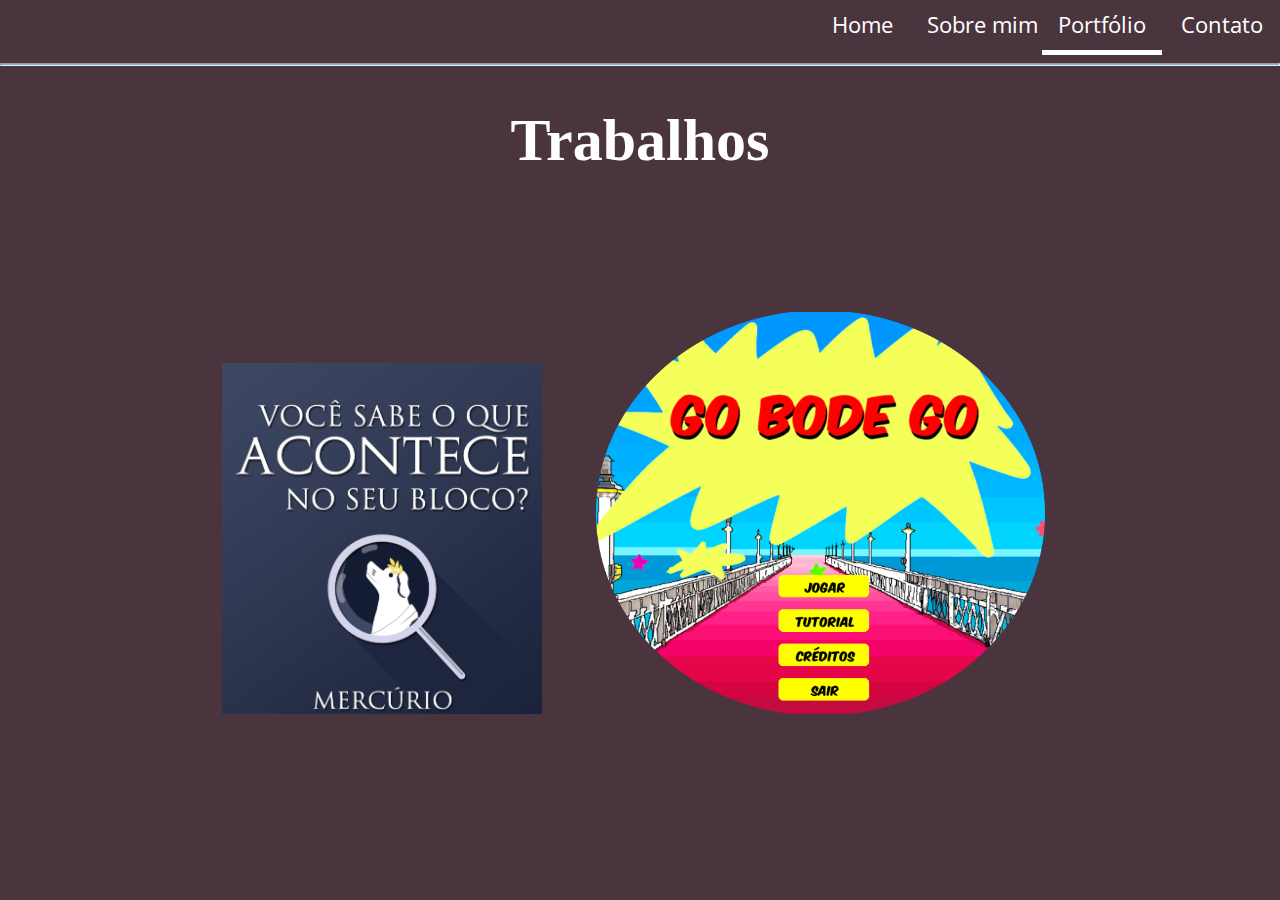
==== port.html @ 5bb5f302 "teste" ====
<!DOCTYPE html>
<html lang="pt-br">
<head>
	<meta charset="utf-8">
	<title> Portfólio</title>
	<link rel="stylesheet" type="text/css" href="oi.css">
	<script type="text/javascript" src="jquery-3.3.1.min.js"></script>
	<script type="text/javascript" src="funcoes.js"></script>
</head>

<body>
	<header>
		<nav>
			<ul>

				<li><a href="index.html"> Home </a></li>
				<li><a href="eu.html"> Sobre mim </a></li>
				<li class="ativo"><a href="port.html"> Portfólio </a></li>
				<li><a href="cont.html"> Contato </a></li>
			</ul>
			<hr>
		</nav>
	</header>

	<section class="a">
		<h1 id="n3">
			<center>
			Trabalhos
			</center>	
		</h1>
	</section>

	<div id="proje">
		<center>
			<a href="merc.html"> <img id="cart" src="mercu.png"></a>
			<a href="bode.html"> <img id="cart2" src="bode.PNG"></a>
		</center>
	</div>
</body>
</html>
---- oi.css ----
@import url('open-sans/stylesheet.css');

body{
	margin: 0;
	padding: : 0;
	background-color: #4A353F;
}

nav ul{
	list-style: none;
	background-color: #4A353F;
	text-align: center;
	padding: 0;
	margin: 0;
	margin-left: 800px;
	font-family: 'Open Sans', cursive;
	
}

nav li{
	font-size: 1.2m;
	line-height: 40px;
	height: 40px;
}


nav a{
	text-decoration: none;
	color: #fff;
	display: inline;
	transition: background-color 1s 
}

nav a: hover{
	background-color: #4A353F;
}

@media screen and (min-width: 600px) {
	nav li{
		width: 120px;
		border-bottom: none;
		height: 50px;
		line-height: 50px;
		font-size: 1.4em;
		display: inline-block;;
		margin-right: -4px;
		}

}

hr{
	color: #77B8D9;
	background-color: #77B8D9; 
	height: 1px;
}

#a{
	font-size: 30px;
	color: white;
	margin-left: 11vh;
	margin-top: -4vw;
	font-family: 'Open Sans', cursive;
}
img{
	margin-left: 50px;
}

#b{
	font-size: 40px;
	font-family: 'Open Sans', cursive;
	color: white;
	margin-left: 55px;
}

#c{
	margin-top: 150px;
	
}
.container img {
    max-width:560px;
    max-height:790px;
    float: right;
    height: auto;
    margin-top: 10px;
}
.poc{
	float: left;
	margin-left: 15vh;
	margin-top: 7vw;
	color: white;
	font-family: 'Open Sans', cursive;
}

form{
	background-color: #4A353F;
	width: 400px;
	padding: 20px;
	border-radius: 30px;
	font-family: 'Open Sans', cursive;
	color: white;
}
#lado{
	margin-left: 600px;
    margin-top: -230px;
	font-family: 'Open Sans', cursive;
    color: white;
    font-size: 22px;

}

#cart{
	width: 25vw;
}
#cart2{
	max-width:450px;
    max-height:450px;
    width: auto;
    height: auto;
    margin-top: 60px;
}

#nome{
	width: 30vw;
	height: 3vh;
}
#email{
	width: 30vw;
	height: 3vh;
	font-family: 'Open Sans', sans-serif;

}
#assunto{
	width: 30vw;
	height: 3vh;
	font-family: 'Open Sans', sans-serif;

}
#msg{
	font-family: 'Open Sans', sans-serif;
	width: 30vw;
	height: 20vh;
}
.botao{
	font-family: 'Open Sans', sans-serif;
	background-color: #77B8D9;
	color: black;
	border: none;
	height: 30px;
	padding: 5px 30px;
}

.info{
	margin-left: 600px;
	margin-top: -400px;
	font-family: 'Open Sans';
	color: white;
	font-size: 20px;

}
.imagem a img{
	width: 5vw;

}

#formu{
	margin-top: -5vw;
}

.lados{
	float: right;
	margin-right: 15vh;
    margin-top: 3vw;
}

#link{
	color: white;
}

#n1{
	font-size: 45px;
	margin-left: 3vh;
}

#n2{
	font-size: 60px;
	margin-left: 10vh;
	color: white;
}
#n3{
	font-size: 60px;
    color: white;
}

#proje{
	margin-top: 6vw;
    margin-left: -7vh;
}
#k{
	color: white;
	font-family: 'Open Sans', sans-serif;
	font-size: 35px;
}

.ativo{
	border: 0px solid white;
}

#foto_poc{
	border-radius: 50%;
	opacity: 0.5;	
}
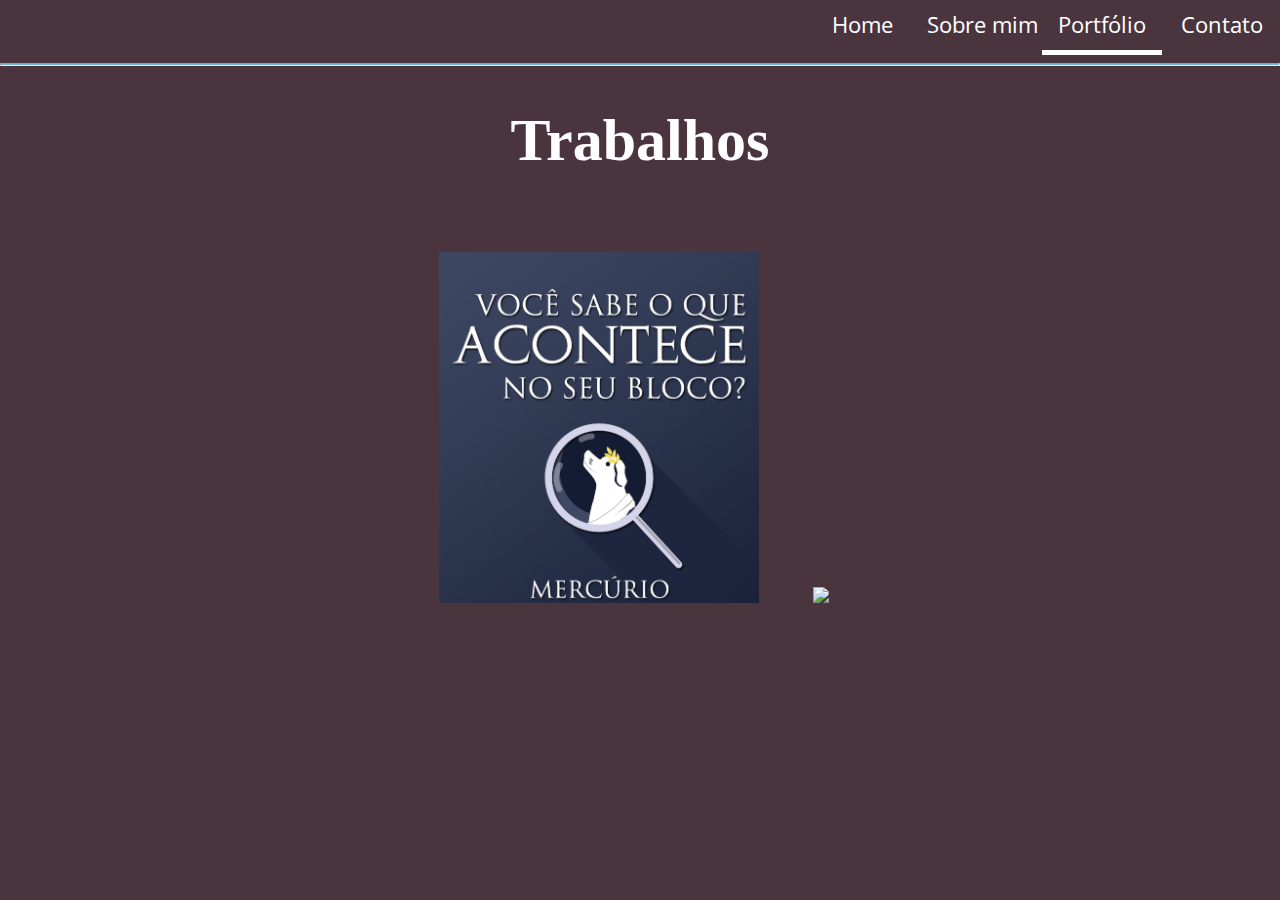
==== commit cabb3514: "teste" ====
--- a/port.html
+++ b/port.html
@@ -33,7 +33,7 @@
 	<div id="proje">
 		<center>
 			<a href="merc.html"> <img id="cart" src="mercu.png"></a>
-			<a href="bode.html"> <img id="cart2" src="bode.PNG"></a>
+			<a href="bode.html"> <img id="cart2" src="bode.png"></a>
 		</center>
 	</div>
 </body>
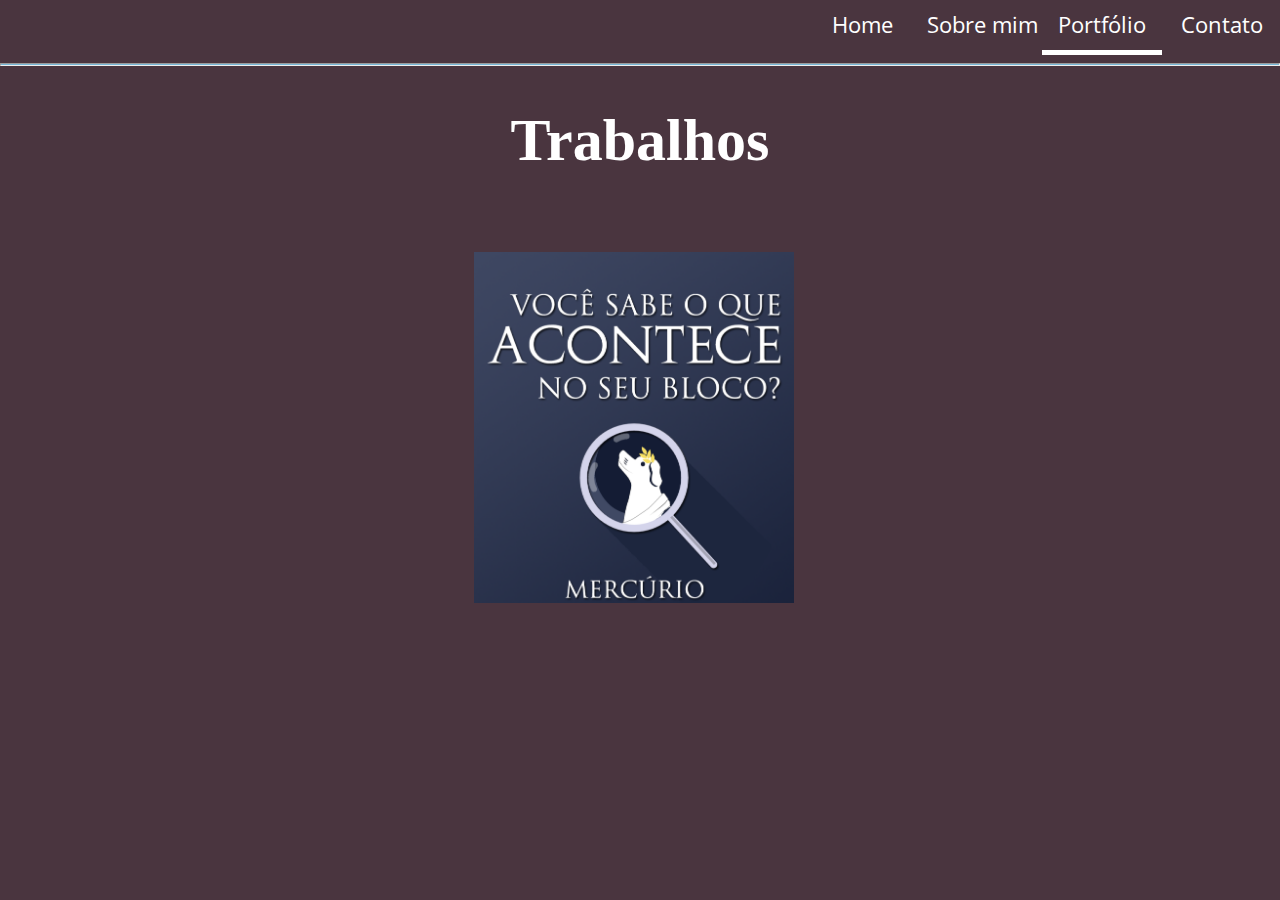
==== commit 835258db: "teste" ====
--- a/port.html
+++ b/port.html
@@ -33,7 +33,6 @@
 	<div id="proje">
 		<center>
 			<a href="merc.html"> <img id="cart" src="mercu.png"></a>
-			<a href="bode.html"> <img id="cart2" src="bode.png"></a>
 		</center>
 	</div>
 </body>
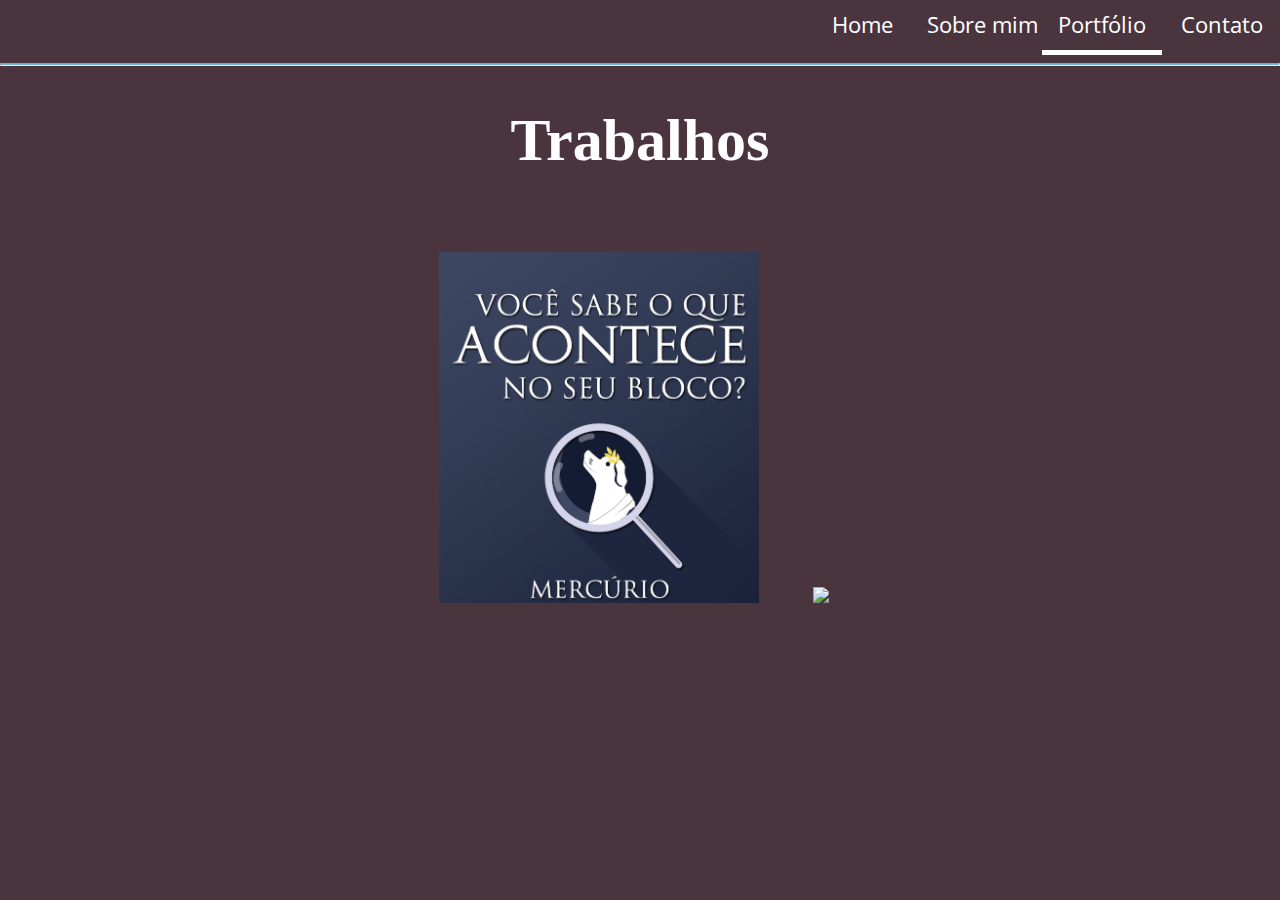
==== commit b1c9ab59: "teste" ====
--- a/port.html
+++ b/port.html
@@ -33,6 +33,7 @@
 	<div id="proje">
 		<center>
 			<a href="merc.html"> <img id="cart" src="mercu.png"></a>
+			<a href="bode.html"> <img id="cart" src="bode.png"></a>
 		</center>
 	</div>
 </body>
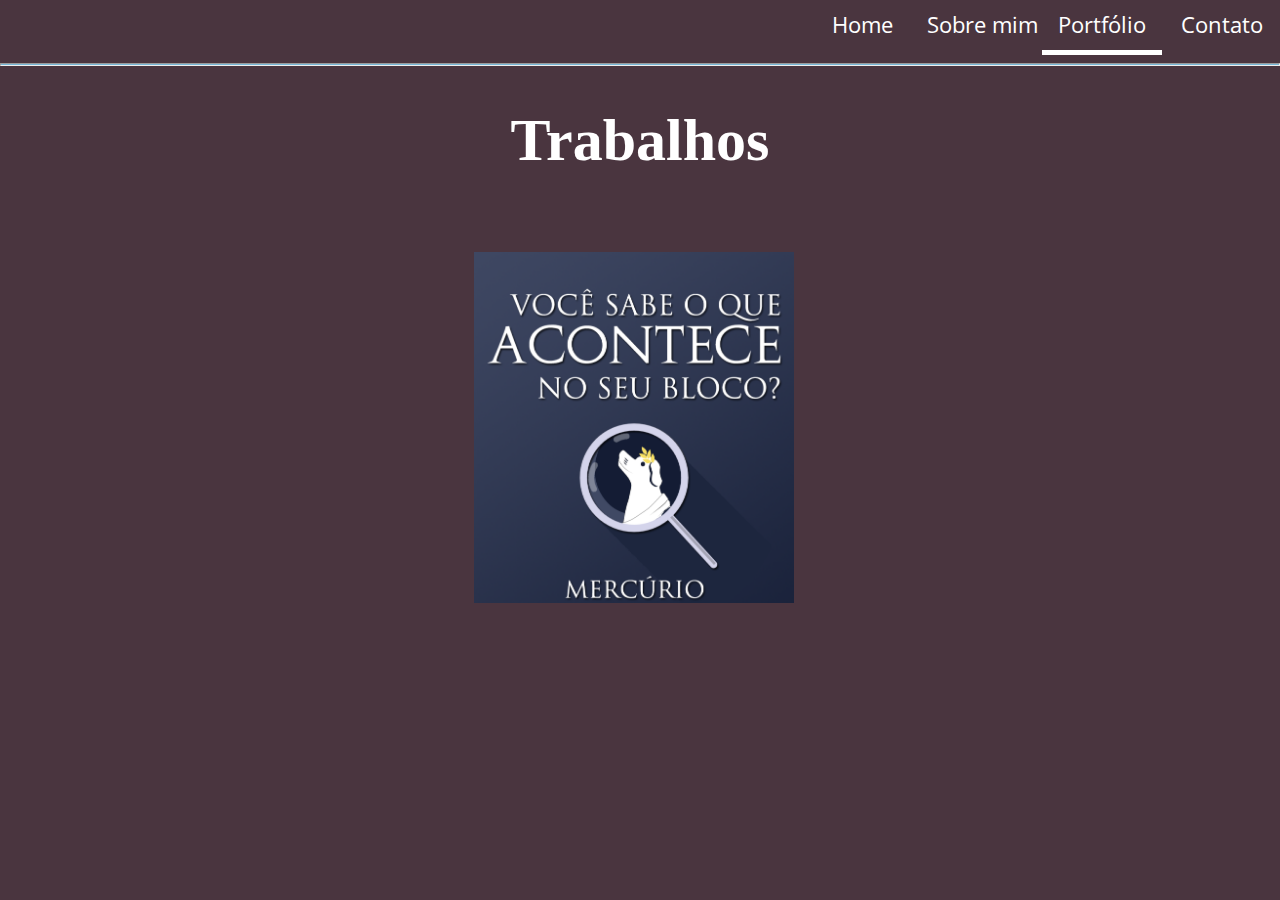
==== commit f8d89ea7: "teste" ====
--- a/port.html
+++ b/port.html
@@ -33,7 +33,6 @@
 	<div id="proje">
 		<center>
 			<a href="merc.html"> <img id="cart" src="mercu.png"></a>
-			<a href="bode.html"> <img id="cart" src="bode.png"></a>
 		</center>
 	</div>
 </body>
